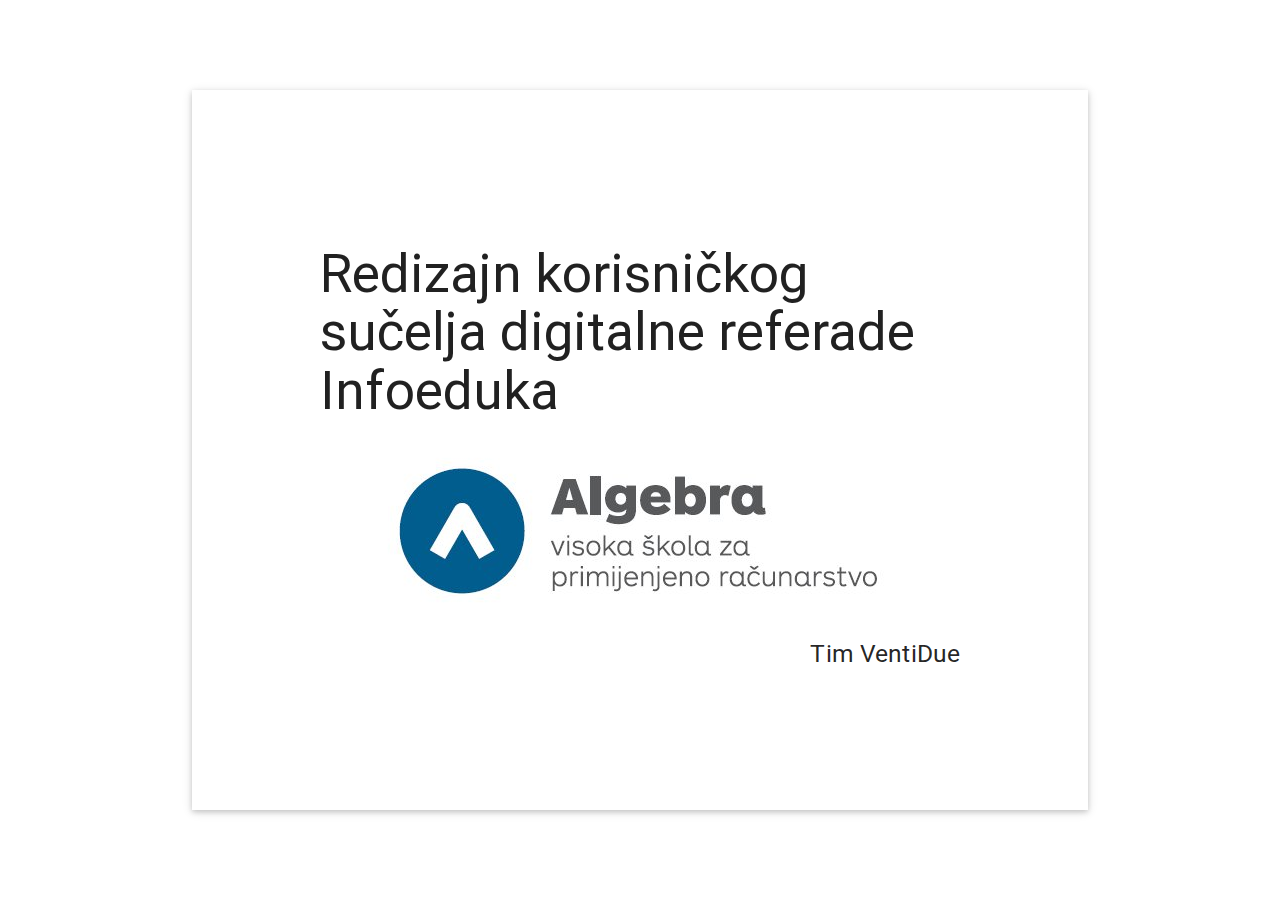
==== index.html @ b0d5286e "Add Filter long table via dropdown" ====
<!DOCTYPE html>
<html>

<head>
    <meta charset="utf-8">
    <title>Tim Venti Due</title>
    <link rel="stylesheet" href="static/materialize/css/materialize.css">
    <link rel="stylesheet" href="latofonts.css" rel="stylesheet">
    <link rel="stylesheet" href="static/css/presentation.css">
    <script src="static/js/lib/jquery-2.2.4.min.js"></script>
    <script src="static/materialize/js/materialize.min.js"></script>
    <script src="static/js/lib/fathom.min.js"></script>
    <script>
    $(document).ready(function() {
        var fathom = $('#presentation').fathom({
            onActivateSlide: function() {
                var $slide = $(this);
                $slide.find('pre:first').focus();
            }
        });
    });
    </script>
</head>

<body>
    <div id="presentation">
        <!-- 1. Slide-->
        <div class="slide">
            <div class="slide-content z-depth-1">
                <h2>Redizajn korisničkog sučelja digitalne referade Infoeduka</h2>
                <div id="logo">
                    <img src="static/images/vizualni-identitet.jpg" alt="Algebra" height="100%" width="auto">
                </div>
                <div class="footer">
                    <h5> Tim VentiDue </h5>
                </div>
            </div>
        </div>
        <!-- 2. Slide-->
        <div class="slide">
            <div class="slide-content z-depth-1">
                <div class="slide-title"><span><i class="material-icons static">web</i> Login stranica</span></div>
                <div class="slide-body">
                    <img src="static/images/login-dekstop-dual.jpg" alt="Login" height="80%" width="auto">
                </div>
            </div>
        </div>
        <!-- 3. Slide-->
        <div class="slide">
            <div class="slide-content z-depth-1">
                <div class="slide-title"><span><i class="material-icons static">web</i> Početna stranica</span></div>
                <div class="slide-body">
                    <img src="static/images/pocetna-desktop.jpg" alt="Pocetna" height="100%" width="auto">
                </div>
            </div>
        </div>
        <!-- 4. Slide-->
        <div class="slide">
            <div class="slide-content z-depth-1">
                <div class="slide-title"><span><i class="material-icons">touch_app</i> Navigacija</span></div>
                <div class="slide-body">
                    <iframe src="templates/navigation.html"></iframe>
                </div>
            </div>
        </div>
        <!-- 5. Slide-->
        <div class="slide">
            <div class="slide-content z-depth-1">
                <div class="slide-title"><span><i class="material-icons static">web</i> Prijava ispita</span></div>
                <div class="slide-body">
                    <img src="static/images/prijava-ispita.jpg" alt="Prijava ispita" height="auto" width="100%">
                </div>
            </div>
        </div>
        <!-- 6. Slide-->
        <div class="slide">
            <div class="slide-content z-depth-1">
                <div class="slide-title"><span><i class="material-icons static">web</i> Odjava ispita</span></div>
                <div class="slide-body">
                    <img src="static/images/odjava-ispita.jpg" alt="Odjava ispita" height="auto" width="100%">
                </div>
            </div>
        </div>
        <!-- 7. Slide-->
        <div class="slide">
            <div class="slide-content z-depth-1">
                <div class="slide-title"><span><i class="material-icons">touch_app</i> Odjava ispita</span></div>
                <div class="slide-body">
                    <iframe src="templates/odjava-ispita.html"></iframe>
                </div>
            </div>
        </div>
        <!-- 8. Slide-->
        <div class="slide">
            <div class="slide-content z-depth-1">
                <div class="slide-title"><span><i class="material-icons static">web</i> Popis rokova</span></div>
                <div class="slide-body">
                    <img src="static/images/popis-rokova.jpg" alt="Popis rokova" height="auto" width="100%">
                </div>
            </div>
        </div>
        <!-- 8. Slide-->
        <div class="slide">
            <div class="slide-content z-depth-1">
                <div class="slide-title"><span><i class="material-icons static">web</i> Moji predmeti</span></div>
                <div class="slide-body">
                    <img src="static/images/mojipredmeti-nastavni-materijali.png" alt="Moji predmeti" height="100%" width="auto">
                </div>
            </div>
        </div>
        <!-- 9. Slide-->
        <div class="slide">
            <div class="slide-content z-depth-1">
                <div class="slide-title"><span><i class="material-icons static">web</i> Moja prisustva</span></div>
                <div class="slide-body">
                    <img src="static/images/moja-prisustva-predavanja.jpg" alt="Moja prisustva" height="100%" width="auto">
                </div>
            </div>
        </div>
        <!-- 10. Slide-->
        <div class="slide">
            <div class="slide-content z-depth-1">
                <div class="slide-title"><span><i class="material-icons static">web</i> Tjedni raspored</span>
                    <div class="slide-sub-title"> - Raspored za aktualni tjedan</div>
                </div>
                <div class="slide-body">
                    <img src="static/images/tjedni-raspored.jpg" alt="Raspored" height="100%" width="auto">
                </div>
            </div>
        </div>
        <!-- 11. Slide-->
        <div class="slide">
            <div class="slide-content z-depth-1">
                <div class="slide-title"><span><i class="material-icons">touch_app</i> Tjedni raspored</span>
                    <div class="slide-sub-title"> - Raspored za sljedeći tjedan</div>
                </div>
                <div class="slide-body">
                    <iframe src="templates/tjedni-raspored.html"></iframe>
                </div>
            </div>
        </div>
        <!-- 12. Slide-->
        <div class="slide">
            <div class="slide-content z-depth-1">
                <div class="slide-title"><span><i class="material-icons static">web</i> Moji bodovi</span>
                    <div class="slide-sub-title"> - Sumirani prikaz</div>
                </div>
                <div class="slide-body">
                    <img src="static/images/sumirani-prikaz.jpg" alt="Sumirani prikaz bodova" height="100%" width="auto">
                </div>
            </div>
        </div>
        <!-- 13. Slide-->
        <div class="slide">
            <div class="slide-content z-depth-1">
                <div class="slide-title"><span><i class="material-icons static">web</i> Moji bodovi</span>
                    <div class="slide-sub-title"> - Prikaži bodove</div>
                </div>
                <div class="slide-body">
                    <img src="static/images/pojedinacni-prikaz-pregled-osvojenih-bodova.jpg" alt="Prikaz bodova" height="100%" width="auto">
                </div>
            </div>
        </div>
        <!-- 14. Slide-->
        <div class="slide">
            <div class="slide-content z-depth-1">
                <div class="slide-title"><span><i class="material-icons static">web</i> Moje financije</span></div>
                <div class="slide-body">
                    <img src="static/images/moje-financije.jpg" alt="Prikaz bodova" height="auto" width="100%">
                </div>
            </div>
        </div>
        <!-- 15. Slide-->
        <div class="slide">
            <div class="slide-content z-depth-1">
                <div class="slide-title"><span><i class="material-icons static">web</i> Ankete</span></div>
                <div class="slide-body">
                    <img src="static/images/anketa.jpg" alt="Prikaz bodova" height="auto" width="100%">
                </div>
            </div>
        </div>
        <!-- 16. Slide-->
        <div class="slide">
            <div class="slide-content z-depth-1">
                <div class="slide-title"><span>Pitanja?</span></div>
                <div class="slide-body">
                    fala fala
                </div>
            </div>
        </div>
    </div>
</body>

</html>
---- static/css/presentation.css ----
* {
    font-family: 'Lato', Roboto, sans-serif;
}

div.slide {
    width: 100vw;
    height: 100vh;
}

div.slide-content {
    width: 70vw;
    height: 80vh;
    margin-top: 10vh;
    margin-left: 15vw;
    padding: 2% 5%;
    position: relative;
}

div.inactiveslide {
    opacity: 0.4;
}

div.activeslide {
    opacity: 1;
}

pre {
    font-family: monospace;
    font-size: 16pt;
    height: 600px;
    letter-spacing: -1px;
    line-height: 20pt;
    overflow: auto;
}

pre:focus {
    outline: 0;
}

iframe {
    width: 99%;
    height: 90%;
    border: none;
}

img {
    display: block;
    margin-left: auto;
    margin-right: auto
}

div.slide:first-of-type > .slide-content {
    padding: 10%;
}

div#logo {
    overflow: hidden;
}

div.slide-title {
    font-weight: 700;
    font-size: 30px;
    height: 12%;
    width: 100%;
}

div.slide-title span {
    background-color: #fff;
    padding-left: 15px;
    padding-right: 50px;
}

div.slide-sub-title {
    font-weight: 300;
    font-size: 18px;
    padding-left: 15px;
}

div.slide-body {
    height: 88%;
    width: 100%;
    /*background-color: silver*/
}

div.slide-body img {
    box-shadow: 0 2px 5px 0 rgba(0, 0, 0, 0.16), 0 2px 10px 0 rgba(0, 0, 0, 0.12);
}

div.footer {
    text-align: right;
    margin-top: 2rem;
}

#presentation > div.slide:not(:first-of-type) :before {
    z-index: -1;
    border-top: 1px solid #dedede;
    content: "";
    position: absolute;
    top: 7vh;
    left: 0;
    width: 100%;
}
i.static{
    vertical-align: text-bottom;
    font-size: 32px;
}
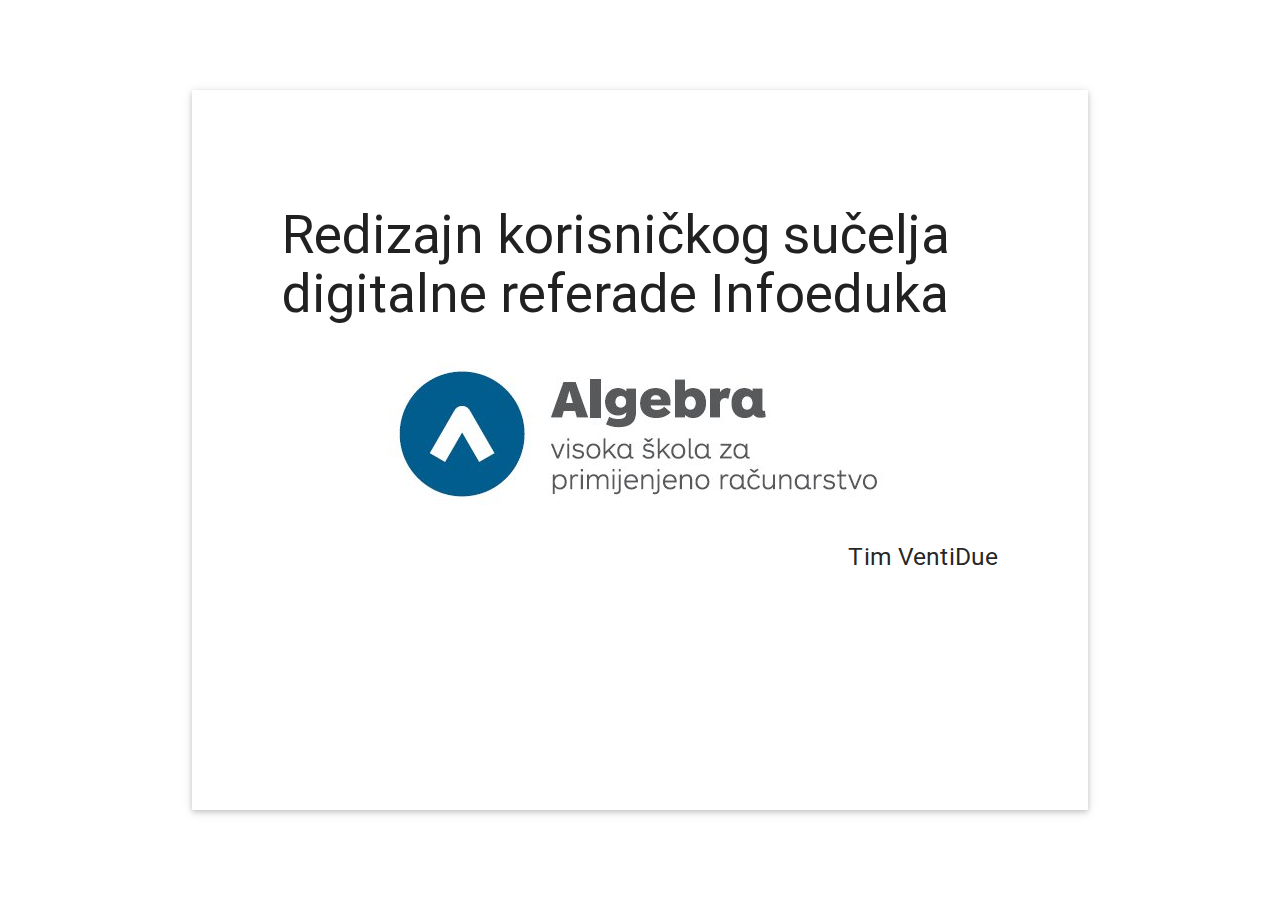
==== commit 4d1a201e: "Adjust web form smaller screens" ====
--- a/index.html
+++ b/index.html
@@ -5,7 +5,7 @@
     <meta charset="utf-8">
     <title>Tim Venti Due</title>
     <link rel="stylesheet" href="static/materialize/css/materialize.css">
-    <link rel="stylesheet" href="latofonts.css" rel="stylesheet">
+    <link rel="stylesheet" href="static/css/latofonts.css" rel="stylesheet">
     <link rel="stylesheet" href="static/css/presentation.css">
     <script src="static/js/lib/jquery-2.2.4.min.js"></script>
     <script src="static/materialize/js/materialize.min.js"></script>
@@ -13,10 +13,7 @@
     <script>
     $(document).ready(function() {
         var fathom = $('#presentation').fathom({
-            onActivateSlide: function() {
-                var $slide = $(this);
-                $slide.find('pre:first').focus();
-            }
+            dislayMode: 'single'
         });
     });
     </script>
@@ -150,6 +147,16 @@
                 </div>
             </div>
         </div>
+        <div class="slide">
+            <div class="slide-content z-depth-1">
+                <div class="slide-title"><span><i class="material-icons">touch_app</i> Moji bodovi</span>
+                    <div class="slide-sub-title"> - Sumirani prikaz</div>
+                </div>
+                <div class="slide-body">
+                    <iframe src="templates/sticky.html"></iframe>
+                </div>
+            </div>
+        </div>
         <!-- 13. Slide-->
         <div class="slide">
             <div class="slide-content z-depth-1">
@@ -179,16 +186,163 @@
                 </div>
             </div>
         </div>
+        <!-- 15. Slide-->
+        <div class="slide">
+            <div class="slide-content z-depth-1">
+                <div class="slide-title"><span><i class="material-icons static">web</i> Poruke</span></div>
+                <div class="slide-body row">
+                    <div class="col s6"><img src="static/images/poruke.jpg" alt="Prikaz bodova" height="auto" width="100%"></div>
+                    <div class="col s6"><img src="static/images/oznacene-poruke-kratko.jpg" alt="Prikaz bodova" height="auto" width="100%"></div>
+                </div>
+            </div>
+        </div>
         <!-- 16. Slide-->
         <div class="slide">
             <div class="slide-content z-depth-1">
-                <div class="slide-title"><span>Pitanja?</span></div>
-                <div class="slide-body">
-                    fala fala
-                </div>
-            </div>
-        </div>
-    </div>
+                <div class="slide-title"><span><i class="material-icons static">settings_cell</i> Login - Mobile </span></div>
+                <div class="slide-body">
+                    <img src="static/images/login-mobile.jpg" alt="Prikaz bodova" height="100%" width="auto">
+                </div>
+            </div>
+        </div>
+        <!-- 17. Slide-->
+        <div class="slide">
+            <div class="slide-content z-depth-1">
+                <div class="slide-title"><span><i class="material-icons static">settings_cell</i> Pocetna - Mobile</span></div>
+                <div class="slide-body">
+                    <img src="static/images/pocetna-mobile.jpg" alt="Prikaz bodova" height="100%" width="auto">
+                </div>
+            </div>
+        </div>
+        <!-- 17. Slide-->
+        <div class="slide">
+            <div class="slide-content z-depth-1">
+                <div class="slide-title"><span><i class="material-icons static">settings_cell</i> Navigacija - Mobile</span></div>
+                <div class="slide-body">
+                    <img src="static/images/extend-navigacija-mobile.jpg" alt="Prikaz bodova" height="100%" width="auto">
+                </div>
+            </div>
+        </div>
+        <!-- 18. Slide-->
+        <div class="slide">
+            <div class="slide-content z-depth-1">
+                <div class="slide-title"><span><i class="material-icons static">settings_cell</i> Prijava ispita - Mobile</span></div>
+                <div class="slide-body">
+                    <img src="static/images/prijava-ispita-mobile.jpg" alt="Prikaz bodova" height="100%" width="auto">
+                </div>
+            </div>
+        </div>
+        <!-- 19. Slide-->
+        <div class="slide">
+            <div class="slide-content z-depth-1">
+                <div class="slide-title"><span><i class="material-icons static">settings_cell</i> Odjava ispita - Mobile</span></div>
+                <div class="slide-body row" style="height:90%;">
+                    <div class="col s6" style=" height:100%"> <img src="static/images/odjava-ispita-mobile.jpg" alt="Prikaz bodova" height="100%" width="auto"></div>
+                    <div class="col s6" style=" height:100%"> <img src="static/images/odjava-ispita-modal-mobile.jpg" alt="Prikaz bodova" height="100%" width="auto"></div>
+                </div>
+            </div>
+        </div>
+        <!-- 20. Slide-->
+        <div class="slide">
+            <div class="slide-content z-depth-1">
+                <div class="slide-title"><span><i class="material-icons static">settings_cell</i> Popis rokova - Mobile</span></div>
+                <div class="slide-body">
+                    <img src="static/images/popis-rokova-mobile.jpg" alt="Prikaz bodova" height="100%" width="auto">
+                </div>
+            </div>
+        </div>
+        <!-- 21. Slide-->
+        <div class="slide">
+            <div class="slide-content z-depth-1">
+                <div class="slide-title"><span><i class="material-icons static">settings_cell</i> Moji predmeti - Mobile</span></div>
+                <div class="slide-body row" style="height:90%;">
+                    <div class="col s6" style=" height:100%"> <img src="static/images/moji-predmeti-mobile.jpg" alt="Prikaz bodova" height="100%" width="auto"></div>
+                    <div class="col s6" style=" height:100%"> <img src="static/images/moji-predmeti-predavanja-mobile.jpg" alt="Prikaz bodova" height="100%" width="auto"></div>
+                </div>
+            </div>
+        </div>
+        <!-- 22. Slide-->
+        <div class="slide">
+            <div class="slide-content z-depth-1">
+                <div class="slide-title"><span><i class="material-icons static">settings_cell</i> Moji predmeti - Mobile</span></div>
+                <div class="slide-body row" style="height:90%;">
+                    <div class="col s6" style=" height:100%"> <img src="static/images/moji-predmeti-o-predmetu-mobile.jpg" alt="Prikaz bodova" height="100%" width="auto"></div>
+                    <div class="col s6" style=" height:100%"> <img src="static/images/moji-predmeti-seminar-mobile.jpg" alt="Prikaz bodova" height="100%" width="auto"></div>
+                </div>
+            </div>
+        </div>
+        <!-- 23. Slide-->
+        <div class="slide">
+            <div class="slide-content z-depth-1">
+                <div class="slide-title"><span><i class="material-icons static">settings_cell</i> Moja prisustva - Mobile</span></div>
+                <div class="slide-body row" style="height:90%;">
+                    <div class="col s4" style=" height:100%"> <img src="static/images/moja-prisustva-mobile.jpg" alt="Prikaz bodova" height="100%" width="auto"></div>
+                    <div class="col s4" style=" height:100%"> <img src="static/images/moja-prisustva-predavanja-mobile.jpg" alt="Prikaz bodova" height="100%" width="auto"></div>
+                    <div class="col s4" style=" height:100%"> <img src="static/images/moja-prisustva-vjezbe-mobile.jpg" alt="Prikaz bodova" height="100%" width="auto"></div>
+                </div>
+            </div>
+        </div>
+        <!-- 24. Slide-->
+        <div class="slide">
+            <div class="slide-content z-depth-1">
+                <div class="slide-title"><span><i class="material-icons static">settings_cell</i> Tjedni raspored - Mobile</span></div>
+                <div class="slide-body">
+                    <img src="static/images/tjedni-raspored-mobile.jpg" alt="Prikaz bodova" height="100%" width="auto">
+                </div>
+            </div>
+        </div>
+        <!-- 25. Slide-->
+        <div class="slide">
+            <div class="slide-content z-depth-1">
+                <div class="slide-title"><span><i class="material-icons static">settings_cell</i> Moji bodovi - Mobile</span></div>
+                <div class="slide-body row" style="height:90%;">
+                    <div class="col s6" style=" height:100%"> <img src="static/images/moji-bodovi-mobile.jpg" alt="Prikaz bodova" height="100%" width="auto"></div>
+                    <div class="col s6" style=" height:100%"> <img src="static/images/moji-bodovi-pregled-osvojenih-bodova-mobile.jpg" alt="Prikaz bodova" height="100%" width="auto"></div>
+                </div>
+            </div>
+        </div>
+        <!-- 26. Slide-->
+        <div class="slide">
+            <div class="slide-content z-depth-1">
+                <div class="slide-title"><span><i class="material-icons static">settings_cell</i> Moji bodovi - Mobile</span></div>
+                <div class="slide-body row" style="height:90%;">
+                    <div class="col s6" style=" height:100%"> <img src="static/images/moji-bodovi-racunanje-ocjena-mobile.jpg" alt="Prikaz bodova" height="100%" width="auto"></div>
+                    <div class="col s6" style=" height:100%"> <img src="static/images/moji-bodovi-sumirani-pregled-mobile.jpg" alt="Prikaz bodova" height="100%" width="auto"></div>
+                </div>
+            </div>
+        </div>
+        <!-- 27. Slide-->
+        <div class="slide">
+            <div class="slide-content z-depth-1">
+                <div class="slide-title"><span><i class="material-icons static">settings_cell</i> Moje financije - Mobile</span></div>
+                <div class="slide-body">
+                    <img src="static/images/moje-financije-mobile.jpg" alt="Prikaz bodova" height="100%" width="auto">
+                </div>
+            </div>
+        </div>
+        <!-- 28. Slide-->
+        <div class="slide">
+            <div class="slide-content z-depth-1">
+                <div class="slide-title"><span><i class="material-icons static">settings_cell</i> Anekte - Mobile</span></div>
+                <div class="slide-body">
+                    <img src="static/images/ankete-mobile.jpg" alt="Prikaz bodova" height="100%" width="auto">
+                </div>
+            </div>
+        </div>
+        <!-- Last slide-->
+        <div class="slide">
+            <div class="slide-content z-depth-1">
+                <div class="content-last row">
+                    <div class="col s2 offset-s1"><i class="material-icons large last">local_cafe</i> </div>
+                    <div class="col s9">
+                        <h2>Hvala na pažnji</h2>
+                        <h2>Imate li pitanja?</h2>
+                    </div>
+                </div>
+                <div style="text-align:right">
+                    <h5>Tim VentiDue</h5></div>
+            </div>
+        </div>
 </body>
 
 </html>
--- a/static/css/latofonts.css
+++ b/static/css/latofonts.css
@@ -0,0 +1,216 @@
+/* Webfont: Lato-Black */@font-face {
+    font-family: 'LatoWebBlack';
+    src: url('fonts/Lato-Black.eot'); /* IE9 Compat Modes */
+    src: url('fonts/Lato-Black.eot?#iefix') format('embedded-opentype'), /* IE6-IE8 */
+         url('fonts/Lato-Black.woff2') format('woff2'), /* Modern Browsers */
+         url('fonts/Lato-Black.woff') format('woff'), /* Modern Browsers */
+         url('fonts/Lato-Black.ttf') format('truetype');
+    font-style: normal;
+    font-weight: normal;
+    text-rendering: optimizeLegibility;
+}
+
+/* Webfont: Lato-BlackItalic */@font-face {
+    font-family: 'LatoWebBlack';
+    src: url('fonts/Lato-BlackItalic.eot'); /* IE9 Compat Modes */
+    src: url('fonts/Lato-BlackItalic.eot?#iefix') format('embedded-opentype'), /* IE6-IE8 */
+         url('fonts/Lato-BlackItalic.woff2') format('woff2'), /* Modern Browsers */
+         url('fonts/Lato-BlackItalic.woff') format('woff'), /* Modern Browsers */
+         url('fonts/Lato-BlackItalic.ttf') format('truetype');
+    font-style: italic;
+    font-weight: normal;
+    text-rendering: optimizeLegibility;
+}
+
+/* Webfont: Lato-Bold */@font-face {
+    font-family: 'LatoWebBold';
+    src: url('fonts/Lato-Bold.eot'); /* IE9 Compat Modes */
+    src: url('fonts/Lato-Bold.eot?#iefix') format('embedded-opentype'), /* IE6-IE8 */
+         url('fonts/Lato-Bold.woff2') format('woff2'), /* Modern Browsers */
+         url('fonts/Lato-Bold.woff') format('woff'), /* Modern Browsers */
+         url('fonts/Lato-Bold.ttf') format('truetype');
+    font-style: normal;
+    font-weight: normal;
+    text-rendering: optimizeLegibility;
+}
+
+/* Webfont: Lato-BoldItalic */@font-face {
+    font-family: 'LatoWebBold';
+    src: url('fonts/Lato-BoldItalic.eot'); /* IE9 Compat Modes */
+    src: url('fonts/Lato-BoldItalic.eot?#iefix') format('embedded-opentype'), /* IE6-IE8 */
+         url('fonts/Lato-BoldItalic.woff2') format('woff2'), /* Modern Browsers */
+         url('fonts/Lato-BoldItalic.woff') format('woff'), /* Modern Browsers */
+         url('fonts/Lato-BoldItalic.ttf') format('truetype');
+    font-style: italic;
+    font-weight: normal;
+    text-rendering: optimizeLegibility;
+}
+
+/* Webfont: Lato-Hairline */@font-face {
+    font-family: 'LatoWebHairline';
+    src: url('fonts/Lato-Hairline.eot'); /* IE9 Compat Modes */
+    src: url('fonts/Lato-Hairline.eot?#iefix') format('embedded-opentype'), /* IE6-IE8 */
+         url('fonts/Lato-Hairline.woff2') format('woff2'), /* Modern Browsers */
+         url('fonts/Lato-Hairline.woff') format('woff'), /* Modern Browsers */
+         url('fonts/Lato-Hairline.ttf') format('truetype');
+    font-style: normal;
+    font-weight: normal;
+    text-rendering: optimizeLegibility;
+}
+
+/* Webfont: Lato-HairlineItalic */@font-face {
+    font-family: 'LatoWebHairline';
+    src: url('fonts/Lato-HairlineItalic.eot'); /* IE9 Compat Modes */
+    src: url('fonts/Lato-HairlineItalic.eot?#iefix') format('embedded-opentype'), /* IE6-IE8 */
+         url('fonts/Lato-HairlineItalic.woff2') format('woff2'), /* Modern Browsers */
+         url('fonts/Lato-HairlineItalic.woff') format('woff'), /* Modern Browsers */
+         url('fonts/Lato-HairlineItalic.ttf') format('truetype');
+    font-style: italic;
+    font-weight: normal;
+    text-rendering: optimizeLegibility;
+}
+
+/* Webfont: Lato-Heavy */@font-face {
+    font-family: 'LatoWebHeavy';
+    src: url('fonts/Lato-Heavy.eot'); /* IE9 Compat Modes */
+    src: url('fonts/Lato-Heavy.eot?#iefix') format('embedded-opentype'), /* IE6-IE8 */
+         url('fonts/Lato-Heavy.woff2') format('woff2'), /* Modern Browsers */
+         url('fonts/Lato-Heavy.woff') format('woff'), /* Modern Browsers */
+         url('fonts/Lato-Heavy.ttf') format('truetype');
+    font-style: normal;
+    font-weight: normal;
+    text-rendering: optimizeLegibility;
+}
+
+/* Webfont: Lato-HeavyItalic */@font-face {
+    font-family: 'LatoWebHeavy';
+    src: url('fonts/Lato-HeavyItalic.eot'); /* IE9 Compat Modes */
+    src: url('fonts/Lato-HeavyItalic.eot?#iefix') format('embedded-opentype'), /* IE6-IE8 */
+         url('fonts/Lato-HeavyItalic.woff2') format('woff2'), /* Modern Browsers */
+         url('fonts/Lato-HeavyItalic.woff') format('woff'), /* Modern Browsers */
+         url('fonts/Lato-HeavyItalic.ttf') format('truetype');
+    font-style: italic;
+    font-weight: normal;
+    text-rendering: optimizeLegibility;
+}
+
+/* Webfont: Lato-Italic */@font-face {
+    font-family: 'LatoWeb';
+    src: url('fonts/Lato-Italic.eot'); /* IE9 Compat Modes */
+    src: url('fonts/Lato-Italic.eot?#iefix') format('embedded-opentype'), /* IE6-IE8 */
+         url('fonts/Lato-Italic.woff2') format('woff2'), /* Modern Browsers */
+         url('fonts/Lato-Italic.woff') format('woff'), /* Modern Browsers */
+         url('fonts/Lato-Italic.ttf') format('truetype');
+    font-style: italic;
+    font-weight: normal;
+    text-rendering: optimizeLegibility;
+}
+
+/* Webfont: Lato-Light */@font-face {
+    font-family: 'LatoWebLight';
+    src: url('fonts/Lato-Light.eot'); /* IE9 Compat Modes */
+    src: url('fonts/Lato-Light.eot?#iefix') format('embedded-opentype'), /* IE6-IE8 */
+         url('fonts/Lato-Light.woff2') format('woff2'), /* Modern Browsers */
+         url('fonts/Lato-Light.woff') format('woff'), /* Modern Browsers */
+         url('fonts/Lato-Light.ttf') format('truetype');
+    font-style: normal;
+    font-weight: normal;
+    text-rendering: optimizeLegibility;
+}
+
+/* Webfont: Lato-LightItalic */@font-face {
+    font-family: 'LatoWebLight';
+    src: url('fonts/Lato-LightItalic.eot'); /* IE9 Compat Modes */
+    src: url('fonts/Lato-LightItalic.eot?#iefix') format('embedded-opentype'), /* IE6-IE8 */
+         url('fonts/Lato-LightItalic.woff2') format('woff2'), /* Modern Browsers */
+         url('fonts/Lato-LightItalic.woff') format('woff'), /* Modern Browsers */
+         url('fonts/Lato-LightItalic.ttf') format('truetype');
+    font-style: italic;
+    font-weight: normal;
+    text-rendering: optimizeLegibility;
+}
+
+/* Webfont: Lato-Medium */@font-face {
+    font-family: 'LatoWebMedium';
+    src: url('fonts/Lato-Medium.eot'); /* IE9 Compat Modes */
+    src: url('fonts/Lato-Medium.eot?#iefix') format('embedded-opentype'), /* IE6-IE8 */
+         url('fonts/Lato-Medium.woff2') format('woff2'), /* Modern Browsers */
+         url('fonts/Lato-Medium.woff') format('woff'), /* Modern Browsers */
+         url('fonts/Lato-Medium.ttf') format('truetype');
+    font-style: normal;
+    font-weight: normal;
+    text-rendering: optimizeLegibility;
+}
+
+/* Webfont: Lato-MediumItalic */@font-face {
+    font-family: 'LatoWebMedium';
+    src: url('fonts/Lato-MediumItalic.eot'); /* IE9 Compat Modes */
+    src: url('fonts/Lato-MediumItalic.eot?#iefix') format('embedded-opentype'), /* IE6-IE8 */
+         url('fonts/Lato-MediumItalic.woff2') format('woff2'), /* Modern Browsers */
+         url('fonts/Lato-MediumItalic.woff') format('woff'), /* Modern Browsers */
+         url('fonts/Lato-MediumItalic.ttf') format('truetype');
+    font-style: italic;
+    font-weight: normal;
+    text-rendering: optimizeLegibility;
+}
+
+/* Webfont: Lato-Regular */@font-face {
+    font-family: 'LatoWeb';
+    src: url('fonts/Lato-Regular.eot'); /* IE9 Compat Modes */
+    src: url('fonts/Lato-Regular.eot?#iefix') format('embedded-opentype'), /* IE6-IE8 */
+         url('fonts/Lato-Regular.woff2') format('woff2'), /* Modern Browsers */
+         url('fonts/Lato-Regular.woff') format('woff'), /* Modern Browsers */
+         url('fonts/Lato-Regular.ttf') format('truetype');
+    font-style: normal;
+    font-weight: normal;
+    text-rendering: optimizeLegibility;
+}
+
+/* Webfont: Lato-Semibold */@font-face {
+    font-family: 'LatoWebSemibold';
+    src: url('fonts/Lato-Semibold.eot'); /* IE9 Compat Modes */
+    src: url('fonts/Lato-Semibold.eot?#iefix') format('embedded-opentype'), /* IE6-IE8 */
+         url('fonts/Lato-Semibold.woff2') format('woff2'), /* Modern Browsers */
+         url('fonts/Lato-Semibold.woff') format('woff'), /* Modern Browsers */
+         url('fonts/Lato-Semibold.ttf') format('truetype');
+    font-style: normal;
+    font-weight: normal;
+    text-rendering: optimizeLegibility;
+}
+
+/* Webfont: Lato-SemiboldItalic */@font-face {
+    font-family: 'LatoWebSemibold';
+    src: url('fonts/Lato-SemiboldItalic.eot'); /* IE9 Compat Modes */
+    src: url('fonts/Lato-SemiboldItalic.eot?#iefix') format('embedded-opentype'), /* IE6-IE8 */
+         url('fonts/Lato-SemiboldItalic.woff2') format('woff2'), /* Modern Browsers */
+         url('fonts/Lato-SemiboldItalic.woff') format('woff'), /* Modern Browsers */
+         url('fonts/Lato-SemiboldItalic.ttf') format('truetype');
+    font-style: italic;
+    font-weight: normal;
+    text-rendering: optimizeLegibility;
+}
+
+/* Webfont: Lato-Thin */@font-face {
+    font-family: 'LatoWebThin';
+    src: url('fonts/Lato-Thin.eot'); /* IE9 Compat Modes */
+    src: url('fonts/Lato-Thin.eot?#iefix') format('embedded-opentype'), /* IE6-IE8 */
+         url('fonts/Lato-Thin.woff2') format('woff2'), /* Modern Browsers */
+         url('fonts/Lato-Thin.woff') format('woff'), /* Modern Browsers */
+         url('fonts/Lato-Thin.ttf') format('truetype');
+    font-style: normal;
+    font-weight: normal;
+    text-rendering: optimizeLegibility;
+}
+
+/* Webfont: Lato-ThinItalic */@font-face {
+    font-family: 'LatoWebThin';
+    src: url('fonts/Lato-ThinItalic.eot'); /* IE9 Compat Modes */
+    src: url('fonts/Lato-ThinItalic.eot?#iefix') format('embedded-opentype'), /* IE6-IE8 */
+         url('fonts/Lato-ThinItalic.woff2') format('woff2'), /* Modern Browsers */
+         url('fonts/Lato-ThinItalic.woff') format('woff'), /* Modern Browsers */
+         url('fonts/Lato-ThinItalic.ttf') format('truetype');
+    font-style: italic;
+    font-weight: normal;
+    text-rendering: optimizeLegibility;
+}
+
--- a/static/css/presentation.css
+++ b/static/css/presentation.css
@@ -50,7 +50,7 @@
 }
 
 div.slide:first-of-type > .slide-content {
-    padding: 10%;
+    padding: 7%;
 }
 
 div#logo {
@@ -91,7 +91,7 @@
     margin-top: 2rem;
 }
 
-#presentation > div.slide:not(:first-of-type) :before {
+#presentation > div.slide:not(:first-of-type):not(:last-of-type) :before {
     z-index: -1;
     border-top: 1px solid #dedede;
     content: "";
@@ -100,7 +100,18 @@
     left: 0;
     width: 100%;
 }
+div.slide:last-of-type  {
+    position: relative;
+}
+.content-last{
+    height: 85%;
+    padding-top: 15%;
+}
 i.static{
     vertical-align: text-bottom;
     font-size: 32px;
 }
+ i.last {
+    padding-top: 50px;
+    
+}
